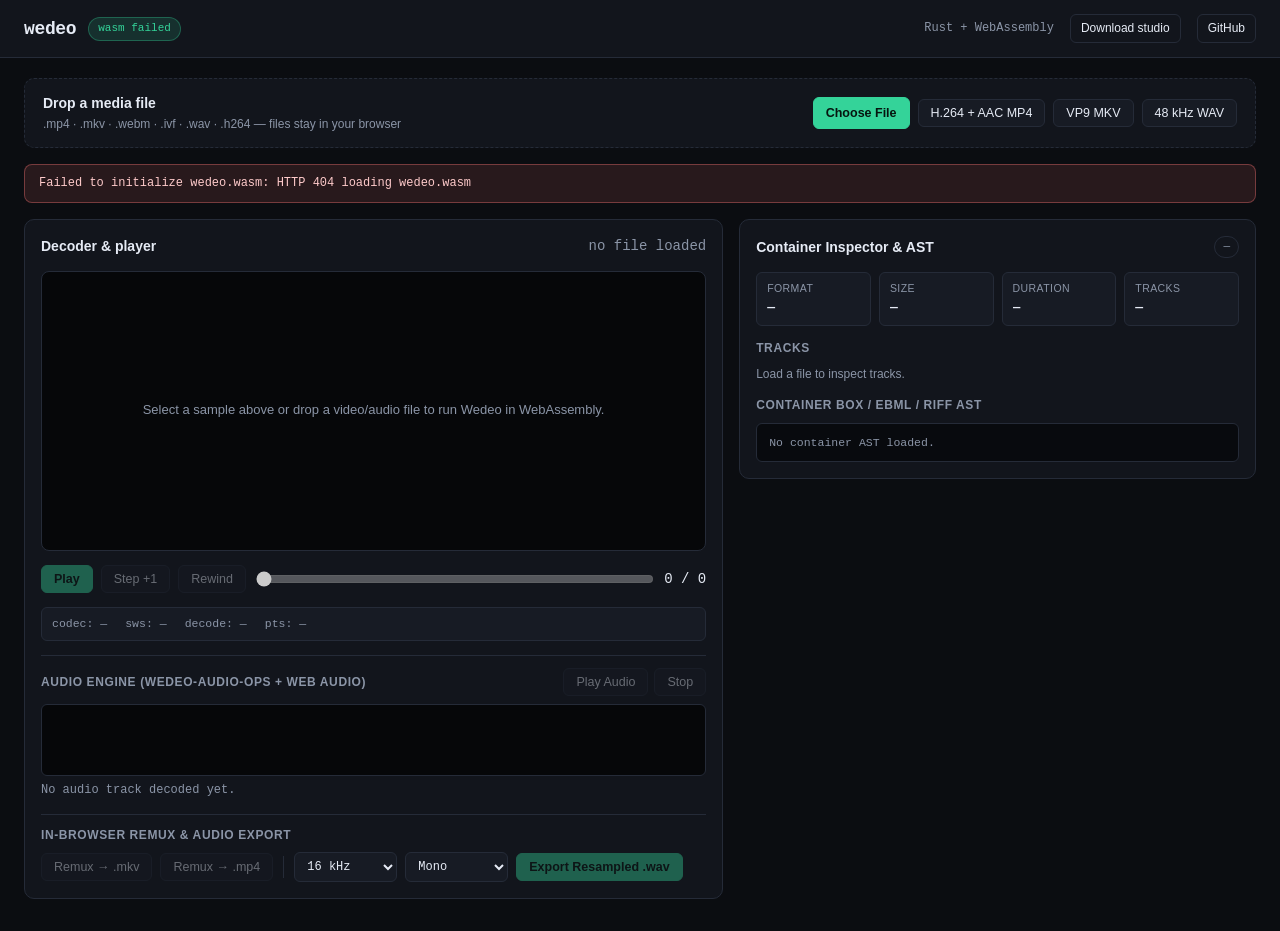
==== web/index.html @ 5ee529e7 "feat(cli): distribute the native Wedeo CLI for uvx and link the browser studio" ====
<!DOCTYPE html>
<html lang="en">
<head>
  <meta charset="utf-8" />
  <meta name="viewport" content="width=device-width, initial-scale=1" />
  <title>Wedeo | Browser media studio</title>
  <meta name="description" content="Inspect containers, decode H.264/VP9/audio, run SwsOpList color conversion, resample audio, and remux MP4/MKV/WAV 100% client-side in pure Rust WebAssembly." />
  <link rel="stylesheet" href="styles.css" />
</head>
<body>
  <header class="topbar">
    <div class="brand">
      <span class="logo">wedeo</span>
      <span class="pill" id="wasm-status">loading wasm…</span>
    </div>
    <div class="meta-links">
      <span class="tag">Rust + WebAssembly</span>
      <a href="https://wedeo.pages.dev/downloads/Wedeo.zip" download>Download studio</a>
      <a href="https://github.com/sharifhsn/wedeo/tree/v2" target="_blank" rel="noopener">GitHub</a>
    </div>
  </header>

  <main class="shell">
    <section class="drop-bar" id="dropzone">
      <div class="drop-copy">
        <strong>Drop a media file</strong>
        <span>.mp4 · .mkv · .webm · .ivf · .wav · .h264 — files stay in your browser</span>
      </div>
      <div class="drop-actions">
        <label class="btn primary">
          Choose File
          <input type="file" id="file-input" hidden />
        </label>
        <button class="btn" data-sample="samples/h264_aac_320x240.mp4">H.264 + AAC MP4</button>
        <button class="btn" data-sample="samples/vp9_smpte_320x240.mkv">VP9 MKV</button>
        <button class="btn" data-sample="samples/chord_48k.wav">48 kHz WAV</button>
      </div>
    </section>

    <div class="error-banner" id="error-banner" hidden></div>

    <section class="grid" id="workspace">
      <div class="panel player-panel">
        <div class="panel-head">
          <h2>Decoder &amp; player</h2>
          <span class="mono muted" id="file-label">no file loaded</span>
        </div>

        <div class="stage">
          <canvas id="video-canvas" width="320" height="240"></canvas>
          <div class="stage-empty" id="stage-empty">
            Select a sample above or drop a video/audio file to run Wedeo in WebAssembly.
          </div>
        </div>

        <div class="controls" id="video-controls">
          <button class="btn primary" id="btn-play" disabled>Play</button>
          <button class="btn" id="btn-step" disabled>Step +1</button>
          <button class="btn" id="btn-rewind" disabled>Rewind</button>
          <input type="range" id="scrubber" min="0" max="0" value="0" disabled />
          <span class="mono" id="frame-readout">0 / 0</span>
        </div>

        <div class="telemetry mono" id="video-telemetry">
          <span>codec: —</span>
          <span>sws: —</span>
          <span>decode: —</span>
          <span>pts: —</span>
        </div>

        <div class="audio-box">
          <div class="panel-subhead">
            <h3>Audio Engine <span class="muted">(wedeo-audio-ops + Web Audio)</span></h3>
            <div class="audio-btns">
              <button class="btn" id="btn-audio-play" disabled>Play Audio</button>
              <button class="btn" id="btn-audio-stop" disabled>Stop</button>
            </div>
          </div>
          <canvas id="wave-canvas" width="600" height="72"></canvas>
          <div class="mono muted small" id="audio-telemetry">No audio track decoded yet.</div>
        </div>

        <div class="export-box">
          <div class="panel-subhead">
            <h3>In-Browser Remux &amp; Audio Export</h3>
            <span class="mono muted small" id="export-status"></span>
          </div>
          <div class="export-row">
            <button class="btn" id="btn-remux-mkv" disabled>Remux → .mkv</button>
            <button class="btn" id="btn-remux-mp4" disabled>Remux → .mp4</button>
            <div class="divider"></div>
            <select id="wav-rate" class="select">
              <option value="0">Native Hz</option>
              <option value="48000">48 kHz</option>
              <option value="16000" selected>16 kHz</option>
              <option value="8000">8 kHz</option>
            </select>
            <select id="wav-ch" class="select">
              <option value="0">Native ch</option>
              <option value="1" selected>Mono</option>
              <option value="2">Stereo</option>
            </select>
            <button class="btn primary" id="btn-export-wav" disabled>Export Resampled .wav</button>
          </div>
        </div>
      </div>

      <div class="panel inspect-panel">
        <div class="panel-head">
          <h2>Container Inspector &amp; AST</h2>
          <span class="badge" id="health-badge">—</span>
        </div>

        <div class="summary-cards" id="summary-cards">
          <div class="stat"><label>Format</label><span class="mono" id="stat-format">—</span></div>
          <div class="stat"><label>Size</label><span class="mono" id="stat-size">—</span></div>
          <div class="stat"><label>Duration</label><span class="mono" id="stat-dur">—</span></div>
          <div class="stat"><label>Tracks</label><span class="mono" id="stat-tracks">—</span></div>
        </div>

        <div class="subblock">
          <h3>Tracks</h3>
          <div id="tracks-list" class="tracks-list muted small">Load a file to inspect tracks.</div>
        </div>

        <div class="subblock ast-block">
          <h3>Container Box / EBML / RIFF AST</h3>
          <div id="ast-tree" class="ast-tree mono muted small">No container AST loaded.</div>
        </div>
      </div>
    </section>
  </main>

  <script src="app.js"></script>
</body>
</html>
---- web/styles.css ----
:root {
  --bg: #0b0d11;
  --panel: #12151c;
  --panel-2: #171b24;
  --border: #252b38;
  --text: #e6ebf5;
  --muted: #8b95a7;
  --accent: #34d399;
  --accent-dim: rgba(52, 211, 153, 0.14);
  --warn: #f59e0b;
  --err: #f87171;
  --mono: ui-monospace, SFMono-Regular, Menlo, Monaco, Consolas, monospace;
  --sans: -apple-system, BlinkMacSystemFont, "Inter", "Segoe UI", Roboto, sans-serif;
}

* { box-sizing: border-box; }
html, body {
  margin: 0;
  padding: 0;
  background: var(--bg);
  color: var(--text);
  font-family: var(--sans);
  font-size: 14px;
  line-height: 1.45;
  min-height: 100vh;
}

.mono { font-family: var(--mono); }
.muted { color: var(--muted); }
.small { font-size: 12px; }

.topbar {
  display: flex;
  align-items: center;
  justify-content: space-between;
  gap: 12px;
  padding: 14px 24px;
  border-bottom: 1px solid var(--border);
  background: var(--panel);
  flex-wrap: wrap;
}

.brand { display: flex; align-items: center; gap: 12px; }
.logo {
  font-family: var(--mono);
  font-weight: 700;
  font-size: 18px;
  letter-spacing: -0.02em;
  color: var(--text);
}

.pill {
  font-family: var(--mono);
  font-size: 11px;
  padding: 3px 9px;
  border-radius: 999px;
  background: var(--accent-dim);
  color: var(--accent);
  border: 1px solid rgba(52, 211, 153, 0.32);
}

.meta-links { display: flex; align-items: center; gap: 16px; }
.meta-links .tag { color: var(--muted); font-size: 12px; font-family: var(--mono); }
.meta-links a {
  color: var(--text);
  text-decoration: none;
  font-size: 12px;
  padding: 5px 10px;
  border: 1px solid var(--border);
  border-radius: 6px;
}
.meta-links a:hover { border-color: var(--accent); color: var(--accent); }

.shell {
  max-width: 1320px;
  margin: 0 auto;
  padding: 20px 24px 32px;
  display: flex;
  flex-direction: column;
  gap: 16px;
}

.drop-bar {
  display: flex;
  align-items: center;
  justify-content: space-between;
  gap: 16px;
  flex-wrap: wrap;
  padding: 14px 18px;
  background: var(--panel);
  border: 1px dashed var(--border);
  border-radius: 10px;
  transition: border-color 0.15s, background 0.15s;
}
.drop-bar.dragover {
  border-color: var(--accent);
  background: rgba(52, 211, 153, 0.06);
}
.drop-copy { display: flex; flex-direction: column; gap: 2px; }
.drop-copy span { color: var(--muted); font-size: 12px; }
.drop-actions { display: flex; flex-wrap: wrap; gap: 8px; align-items: center; }

.btn {
  background: var(--panel-2);
  color: var(--text);
  border: 1px solid var(--border);
  border-radius: 6px;
  padding: 6px 12px;
  font-size: 12.5px;
  cursor: pointer;
  font-family: var(--sans);
  transition: border-color 0.12s, background 0.12s;
}
.btn:hover:not(:disabled) { border-color: #465066; background: #1d2230; }
.btn:disabled { opacity: 0.4; cursor: not-allowed; }
.btn.primary {
  background: var(--accent);
  color: #06150f;
  border-color: var(--accent);
  font-weight: 600;
}
.btn.primary:hover:not(:disabled) { background: #4ae0aa; }

.select {
  background: var(--panel-2);
  color: var(--text);
  border: 1px solid var(--border);
  border-radius: 6px;
  padding: 6px 8px;
  font-size: 12px;
  font-family: var(--mono);
}

.error-banner {
  padding: 10px 14px;
  border-radius: 8px;
  background: rgba(248, 113, 113, 0.12);
  border: 1px solid rgba(248, 113, 113, 0.38);
  color: #fecaca;
  font-family: var(--mono);
  font-size: 12px;
}

.grid {
  display: grid;
  grid-template-columns: minmax(0, 1.15fr) minmax(0, 0.85fr);
  gap: 16px;
  align-items: start;
}
@media (max-width: 960px) {
  .grid { grid-template-columns: 1fr; }
}

.panel {
  background: var(--panel);
  border: 1px solid var(--border);
  border-radius: 10px;
  padding: 16px;
  display: flex;
  flex-direction: column;
  gap: 14px;
}

.panel-head {
  display: flex;
  align-items: center;
  justify-content: space-between;
  gap: 8px;
}
.panel-head h2 { margin: 0; font-size: 14px; font-weight: 600; }
.panel-subhead {
  display: flex;
  align-items: center;
  justify-content: space-between;
  gap: 8px;
  margin-bottom: 8px;
}
.panel-subhead h3, .subblock h3 {
  margin: 0;
  font-size: 12px;
  text-transform: uppercase;
  letter-spacing: 0.05em;
  color: var(--muted);
}

.stage {
  position: relative;
  background: #060709;
  border: 1px solid var(--border);
  border-radius: 8px;
  min-height: 280px;
  display: flex;
  align-items: center;
  justify-content: center;
  overflow: hidden;
}
#video-canvas {
  max-width: 100%;
  max-height: 400px;
  width: auto;
  height: auto;
  image-rendering: pixelated;
  display: none;
}
.stage-empty {
  color: var(--muted);
  font-size: 13px;
  padding: 24px;
  text-align: center;
}

.controls {
  display: flex;
  align-items: center;
  gap: 8px;
  flex-wrap: wrap;
}
#scrubber { flex: 1; min-width: 120px; accent-color: var(--accent); }

.telemetry {
  display: flex;
  flex-wrap: wrap;
  gap: 12px 18px;
  padding: 8px 10px;
  background: var(--panel-2);
  border-radius: 6px;
  border: 1px solid var(--border);
  font-size: 11.5px;
  color: var(--muted);
}

.audio-box, .export-box {
  padding-top: 12px;
  border-top: 1px solid var(--border);
}
.audio-btns { display: flex; gap: 6px; }
#wave-canvas {
  width: 100%;
  height: 72px;
  background: #060709;
  border: 1px solid var(--border);
  border-radius: 6px;
  display: block;
  margin-bottom: 6px;
}

.export-row {
  display: flex;
  flex-wrap: wrap;
  gap: 8px;
  align-items: center;
}
.divider { width: 1px; height: 22px; background: var(--border); margin: 0 2px; }

.badge {
  font-family: var(--mono);
  font-size: 11px;
  padding: 2px 8px;
  border-radius: 999px;
  border: 1px solid var(--border);
  color: var(--muted);
}
.badge.ok { color: var(--accent); border-color: rgba(52, 211, 153, 0.4); background: var(--accent-dim); }
.badge.warn { color: var(--warn); border-color: rgba(245, 158, 11, 0.4); }

.summary-cards {
  display: grid;
  grid-template-columns: repeat(4, minmax(0, 1fr));
  gap: 8px;
}
.stat {
  background: var(--panel-2);
  border: 1px solid var(--border);
  border-radius: 6px;
  padding: 8px 10px;
  display: flex;
  flex-direction: column;
  gap: 2px;
}
.stat label { font-size: 10.5px; color: var(--muted); text-transform: uppercase; letter-spacing: 0.04em; }
.stat span { font-size: 13px; font-weight: 600; overflow: hidden; text-overflow: ellipsis; white-space: nowrap; }

.subblock { display: flex; flex-direction: column; gap: 8px; }
.tracks-list { display: flex; flex-direction: column; gap: 8px; }
.track-card {
  background: var(--panel-2);
  border: 1px solid var(--border);
  border-radius: 6px;
  padding: 9px 11px;
  font-size: 12px;
  color: var(--text);
}
.track-head {
  display: flex;
  align-items: center;
  justify-content: space-between;
  gap: 8px;
  margin-bottom: 4px;
}
.track-pill {
  font-family: var(--mono);
  font-size: 11px;
  padding: 1px 6px;
  border-radius: 4px;
  background: #1f2533;
  color: var(--accent);
}
.track-meta { font-family: var(--mono); font-size: 11.5px; color: var(--muted); }

.ast-tree {
  background: #080a0e;
  border: 1px solid var(--border);
  border-radius: 6px;
  padding: 10px 12px;
  max-height: 360px;
  overflow: auto;
  font-size: 11.5px;
  line-height: 1.55;
}
.ast-tree details { margin-left: 14px; }
.ast-tree > details { margin-left: 0; }
.ast-tree summary { cursor: pointer; list-style: disclosure-closed; }
.ast-tree details[open] > summary { list-style: disclosure-open; }
.ast-leaf { margin-left: 14px; }
.ast-kind { color: #6ee7b7; font-weight: 600; }
.ast-off { color: #64748b; }
.ast-sum { color: #cbd5e1; }
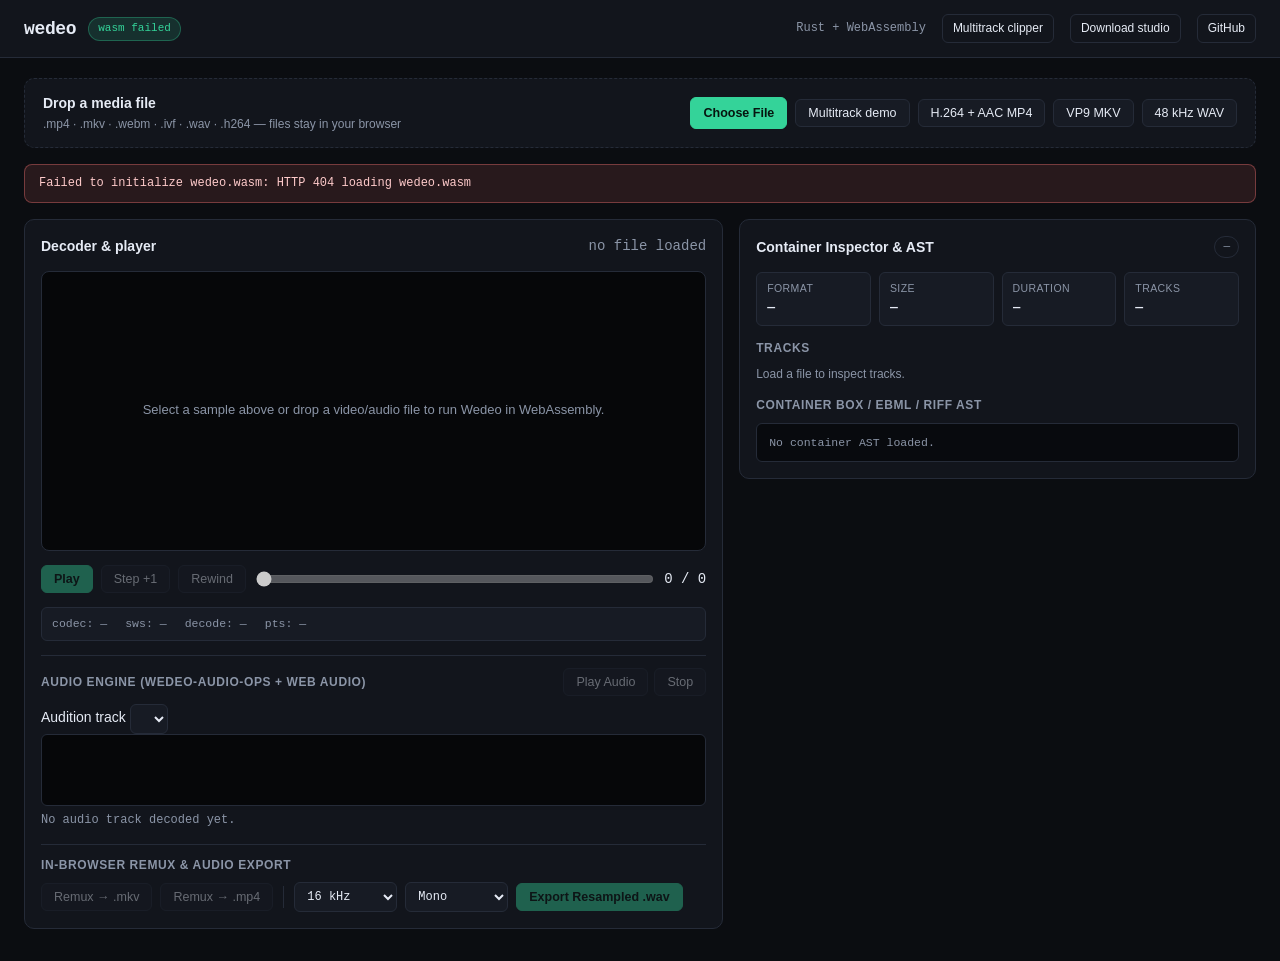
==== commit 5714a8ce: "Add lossless keyframe clip export and selectable audio audition to the studio" ====
--- a/web/index.html
+++ b/web/index.html
@@ -15,8 +15,9 @@
     </div>
     <div class="meta-links">
       <span class="tag">Rust + WebAssembly</span>
-      <a href="https://wedeo.pages.dev/downloads/Wedeo.zip" download>Download studio</a>
-      <a href="https://github.com/sharifhsn/wedeo/tree/v2" target="_blank" rel="noopener">GitHub</a>
+      <a href="?clip">Multitrack clipper</a>
+      <a href="https://wedeo.sharifhsn.dev/downloads/Wedeo.zip" download>Download studio</a>
+      <a href="https://github.com/sharifhsn/wedeo" target="_blank" rel="noopener">GitHub</a>
     </div>
   </header>
 
@@ -31,6 +32,7 @@
           Choose File
           <input type="file" id="file-input" hidden />
         </label>
+        <button class="btn" data-sample="samples/multitrack.mp4">Multitrack demo</button>
         <button class="btn" data-sample="samples/h264_aac_320x240.mp4">H.264 + AAC MP4</button>
         <button class="btn" data-sample="samples/vp9_smpte_320x240.mkv">VP9 MKV</button>
         <button class="btn" data-sample="samples/chord_48k.wav">48 kHz WAV</button>
@@ -76,10 +78,24 @@
               <button class="btn" id="btn-audio-stop" disabled>Stop</button>
             </div>
           </div>
+          <label>Audition track <select class="select" id="audition"></select></label>
           <canvas id="wave-canvas" width="600" height="72"></canvas>
           <div class="mono muted small" id="audio-telemetry">No audio track decoded yet.</div>
         </div>
 
+        <section class="export-box" id="clip-panel" hidden>
+          <h3>Lossless clip</h3>
+          <video id="clip-monitor" controls muted playsinline preload="metadata" style="width:100%;max-height:42vh;background:#090b10"></video>
+          <p>Choose keyframe boundaries. The export keeps every audio track, including tracks you haven’t auditioned.</p>
+          <div class="export-row">
+            <label>In <select class="select" id="clip-in"></select></label>
+            <label>Out <select class="select" id="clip-out"></select></label>
+            <button class="btn" id="mark-in">Mark in here</button>
+            <button class="btn" id="mark-out">Mark out here</button>
+            <button class="btn primary" id="clip-save">Export clip (.mkv)</button>
+          </div>
+          <output id="clip-result" aria-live="polite"></output>
+        </section>
         <div class="export-box">
           <div class="panel-subhead">
             <h3>In-Browser Remux &amp; Audio Export</h3>
